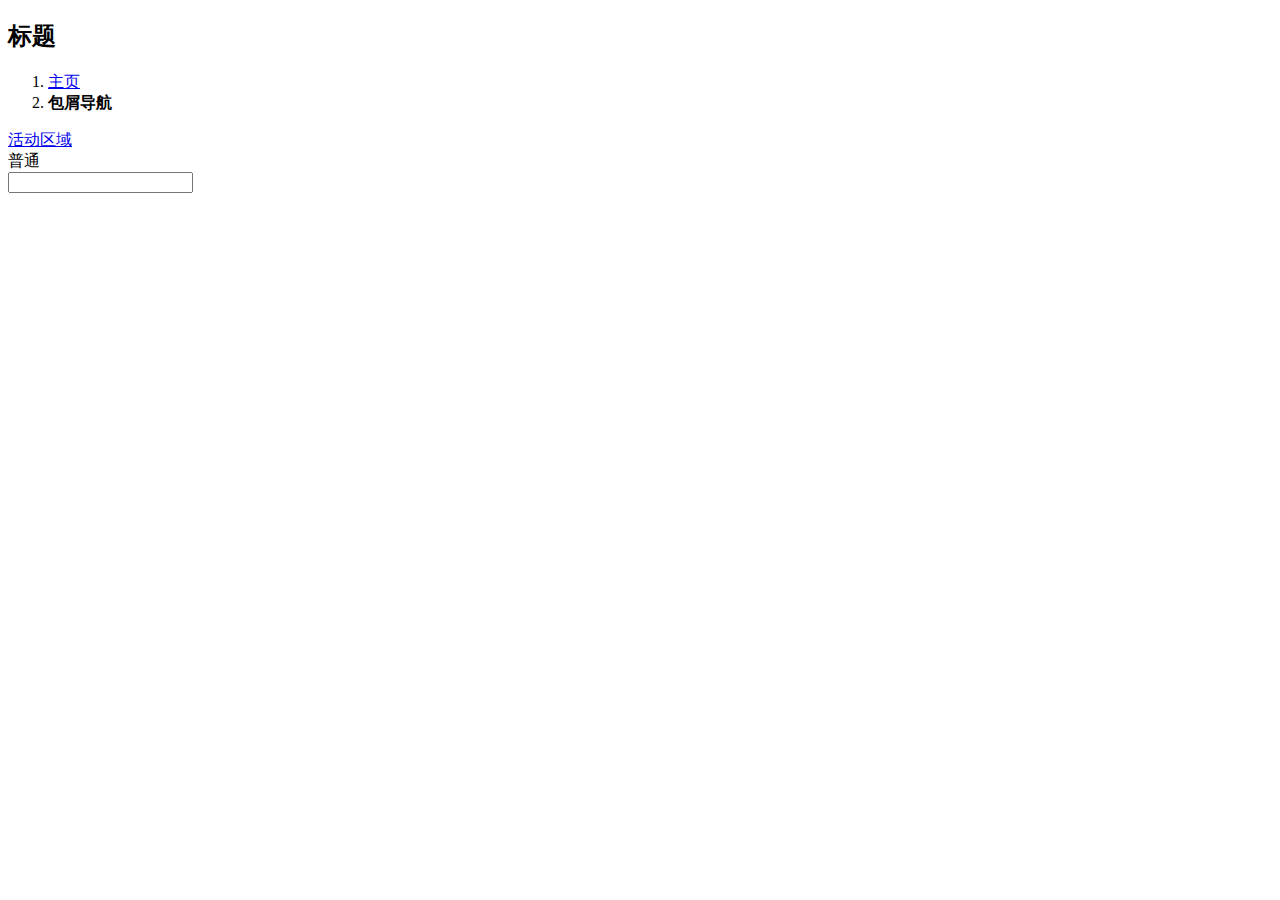
==== src/main/resources/templates/admin/dictTypeForm.html @ 88230180 "嘉梦科技企业信息化管理平台20180408初始化工程" ====
<!DOCTYPE html>
<html lang="zh">
<head>
    <meta name="viewport" content="width=device-width">
    <meta http-equiv="X-UA-Compatible" content="IE=Edge"/>
    <meta name="description" content="">
    <meta name="keywords" content="">
    <meta charset="UTF-8">
    <title>字典类型</title>
    <link href="${request.contextPath}/resources/plugins/hplus/css/bootstrap.min.css?v=3.3.6" rel="stylesheet">
    <link href="${request.contextPath}/resources/plugins/hplus/css/font-awesome.css?v=4.4.0" rel="stylesheet">
    <link href="${request.contextPath}/resources/plugins/hplus/css/animate.css" rel="stylesheet">
    <link href="${request.contextPath}/resources/plugins/hplus/css/style.css?v=4.1.0" rel="stylesheet">
</head>
<body class="gray-bg">
<div class="row wrapper border-bottom white-bg page-heading">
    <div class="col-sm-4">
        <h2>标题</h2>
        <ol class="breadcrumb">
            <li>
                <a href="index.html">主页</a>
            </li>
            <li>
                <strong>包屑导航</strong>
            </li>
        </ol>
    </div>
    <div class="col-sm-8">
        <div class="title-action">
            <a href="empty_page.html" class="btn btn-primary">活动区域</a>
        </div>
    </div>
</div>
<div class="wrapper wrapper-content">
    <div class="row">
        <div class="col-sm-12">
            <div class="ibox-content">
                <form class="form-horizontal">
                    <div class="form-group">
                        <label class="col-sm-2 control-label">普通</label>
                        <div class="col-sm-10">
                            <input type="text" class="form-control">
                        </div>
                    </div>
                    <div class="hr-line-dashed"></div>
                </form>
            </div>
        </div>
    </div>
</div>
<!-- 全局js -->
<script src="js/jquery.min.js?v=2.1.4"></script>
<script src="js/bootstrap.min.js?v=3.3.6"></script>
</body>
</html>
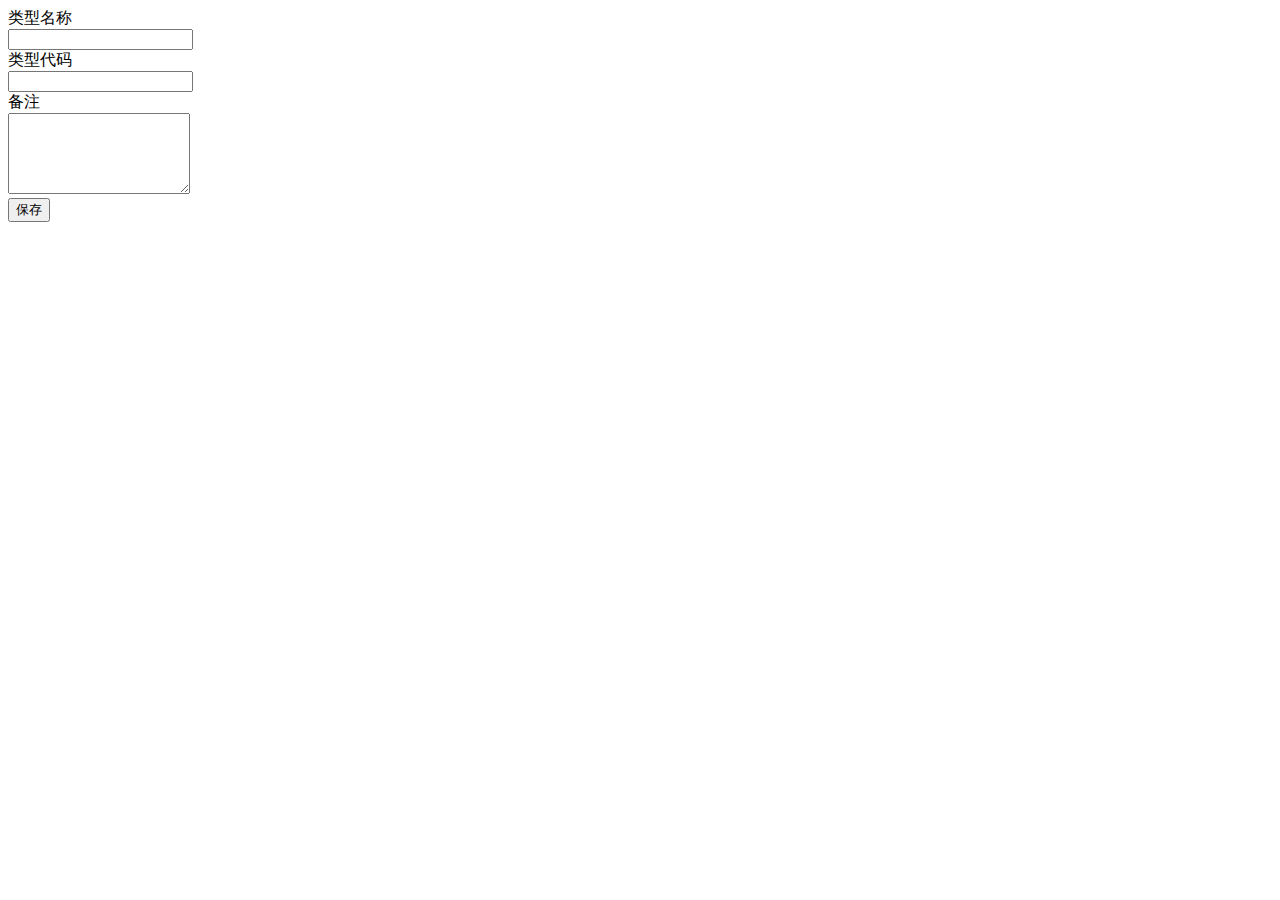
==== commit 895be08c: "字典类型管理表单保存初始版本" ====
--- a/src/main/resources/templates/admin/dictTypeForm.html
+++ b/src/main/resources/templates/admin/dictTypeForm.html
@@ -12,44 +12,40 @@
     <link href="${request.contextPath}/resources/plugins/hplus/css/animate.css" rel="stylesheet">
     <link href="${request.contextPath}/resources/plugins/hplus/css/style.css?v=4.1.0" rel="stylesheet">
 </head>
-<body class="gray-bg">
-<div class="row wrapper border-bottom white-bg page-heading">
-    <div class="col-sm-4">
-        <h2>标题</h2>
-        <ol class="breadcrumb">
-            <li>
-                <a href="index.html">主页</a>
-            </li>
-            <li>
-                <strong>包屑导航</strong>
-            </li>
-        </ol>
-    </div>
-    <div class="col-sm-8">
-        <div class="title-action">
-            <a href="empty_page.html" class="btn btn-primary">活动区域</a>
-        </div>
-    </div>
-</div>
+<body>
 <div class="wrapper wrapper-content">
     <div class="row">
         <div class="col-sm-12">
-            <div class="ibox-content">
-                <form class="form-horizontal">
-                    <div class="form-group">
-                        <label class="col-sm-2 control-label">普通</label>
-                        <div class="col-sm-10">
-                            <input type="text" class="form-control">
-                        </div>
+            <form class="form-horizontal" id="inputForm">
+                <div class="form-group">
+                    <label class="col-sm-2 control-label">类型名称</label>
+                    <div class="col-sm-10">
+                        <input type="text" class="form-control" name="typeName">
                     </div>
-                    <div class="hr-line-dashed"></div>
-                </form>
-            </div>
+                </div>
+                <div class="form-group">
+                    <label class="col-sm-2 control-label">类型代码</label>
+                    <div class="col-sm-10">
+                        <input type="text" class="form-control" name="typeCode">
+                    </div>
+                </div>
+                <div class="form-group">
+                    <label class="col-sm-2 control-label">备注</label>
+                    <div class="col-sm-10">
+                        <textarea class="form-control" rows="5" name="remarks"></textarea>
+                    </div>
+                </div>
+                <div style="margin: 0 auto;">
+                    <button type="button" id="saveBtn">保存</button>
+                </div>
+            </form>
         </div>
     </div>
 </div>
 <!-- 全局js -->
-<script src="js/jquery.min.js?v=2.1.4"></script>
-<script src="js/bootstrap.min.js?v=3.3.6"></script>
+<script src="${request.contextPath}/resources/plugins/hplus/js/jquery.min.js?v=2.1.4"></script>
+<script src="${request.contextPath}/resources/plugins/hplus/js/bootstrap.min.js?v=3.3.6"></script>
+<script src="${request.contextPath}/resources/js/jmcms.js?v=1.0"></script>
+<script src="${request.contextPath}/resources/js/admin/dictTypeForm.js?v=1.0"></script>
 </body>
 </html>